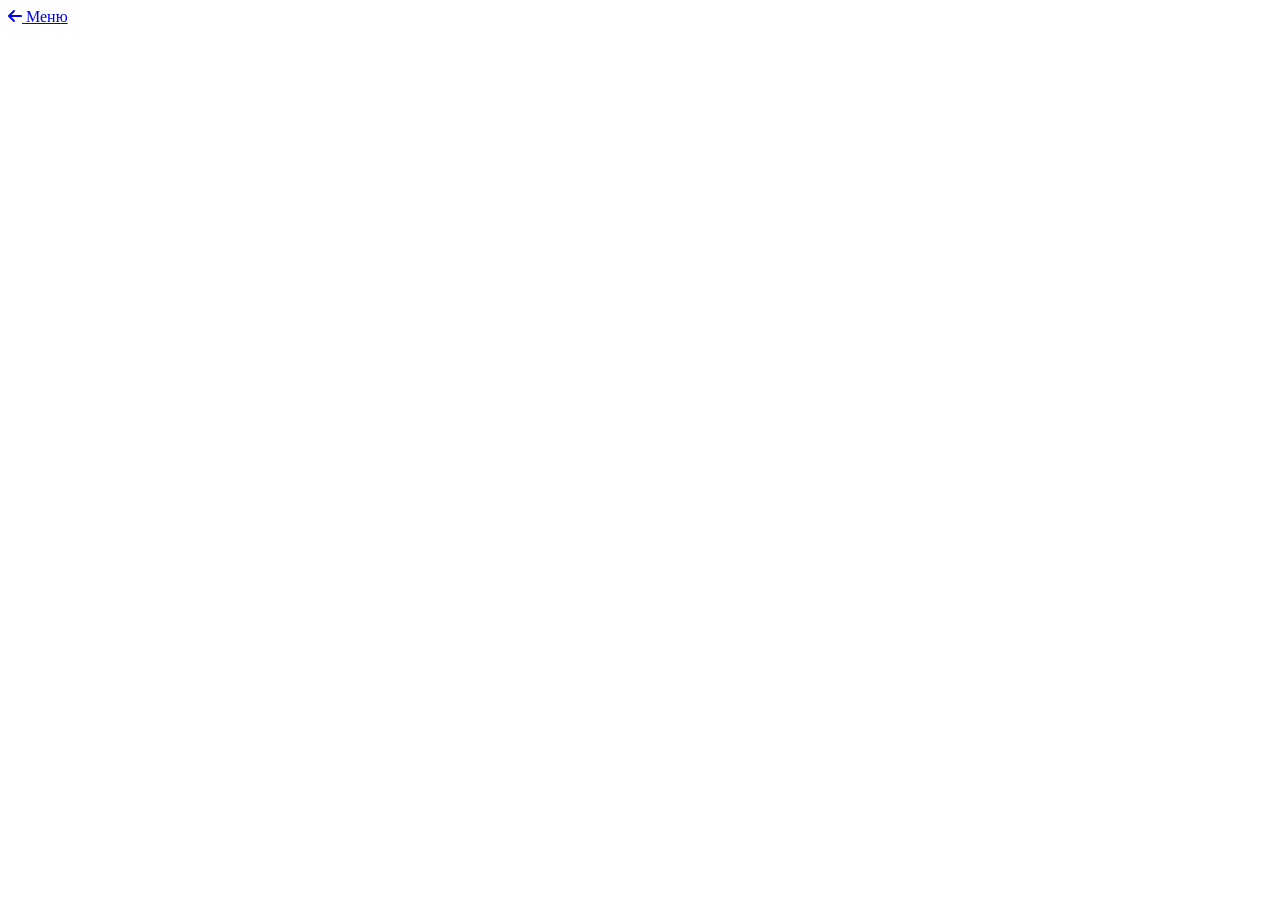
==== editor.html @ 67c6d6f8 "Add files via upload" ====
<!DOCTYPE html>
<html lang="ru">
<head>
    <meta charset="UTF-8">
    <meta name="viewport" content="width=device-width, initial-scale=1.0">
    <title>100 к 1 — Редактор</title>
    <script src="https://cdn.tailwindcss.com"></script>
    <script src="https://unpkg.com/vue@3/dist/vue.global.js"></script>
    <script src="https://cdnjs.cloudflare.com/ajax/libs/jszip/3.10.1/jszip.min.js"></script>
    <link rel="stylesheet" href="https://cdnjs.cloudflare.com/ajax/libs/font-awesome/6.4.0/css/all.min.css">
    <link rel="stylesheet" href="css/style.css">
    <link rel="stylesheet" href="css/lobby.css">
</head>
<body class="bg-[#050505] text-white min-h-screen relative">
    <div class="ambient-light bg-green-600/15 w-[500px] h-[500px] bottom-0 left-0"></div>

    <div id="app" v-cloak class="min-h-screen p-6 z-10 relative flex flex-col items-center">
        <div class="w-full max-w-6xl mb-6">
            <a href="index.html" class="text-gray-400 hover:text-white text-sm flex items-center">
                <i class="fas fa-arrow-left mr-2"></i> Меню
            </a>
        </div>

        <div v-if="!inLobby" class="w-full max-w-md mb-6">
            <lobby-panel role="editor"></lobby-panel>
        </div>

        <editor-panel v-if="inLobby"></editor-panel>
    </div>

    <script src="https://unpkg.com/peerjs@1.5.4/dist/peerjs.min.js"></script>
    <script src="js/config.js"></script>
    <script src="js/lobby-keys.js"></script>
    <script src="js/sync.js"></script>
    <script src="js/store.js"></script>
    <script src="js/components/LobbyPanel.js"></script>
    <script src="js/components/EditorPanel.js"></script>
    <script>
        const { createApp, ref, onMounted } = Vue;
        createApp({
            components: { 'editor-panel': EditorPanel, 'lobby-panel': LobbyPanel },
            setup() {
                const inLobby = ref(sync.inLobby);
                onMounted(() => {
                    sync.onStatus(() => { inLobby.value = sync.inLobby; });
                    window.addEventListener('sync-status', () => { inLobby.value = sync.inLobby; });
                });
                return { inLobby };
            }
        }).mount('#app');
    </script>
</body>
</html>
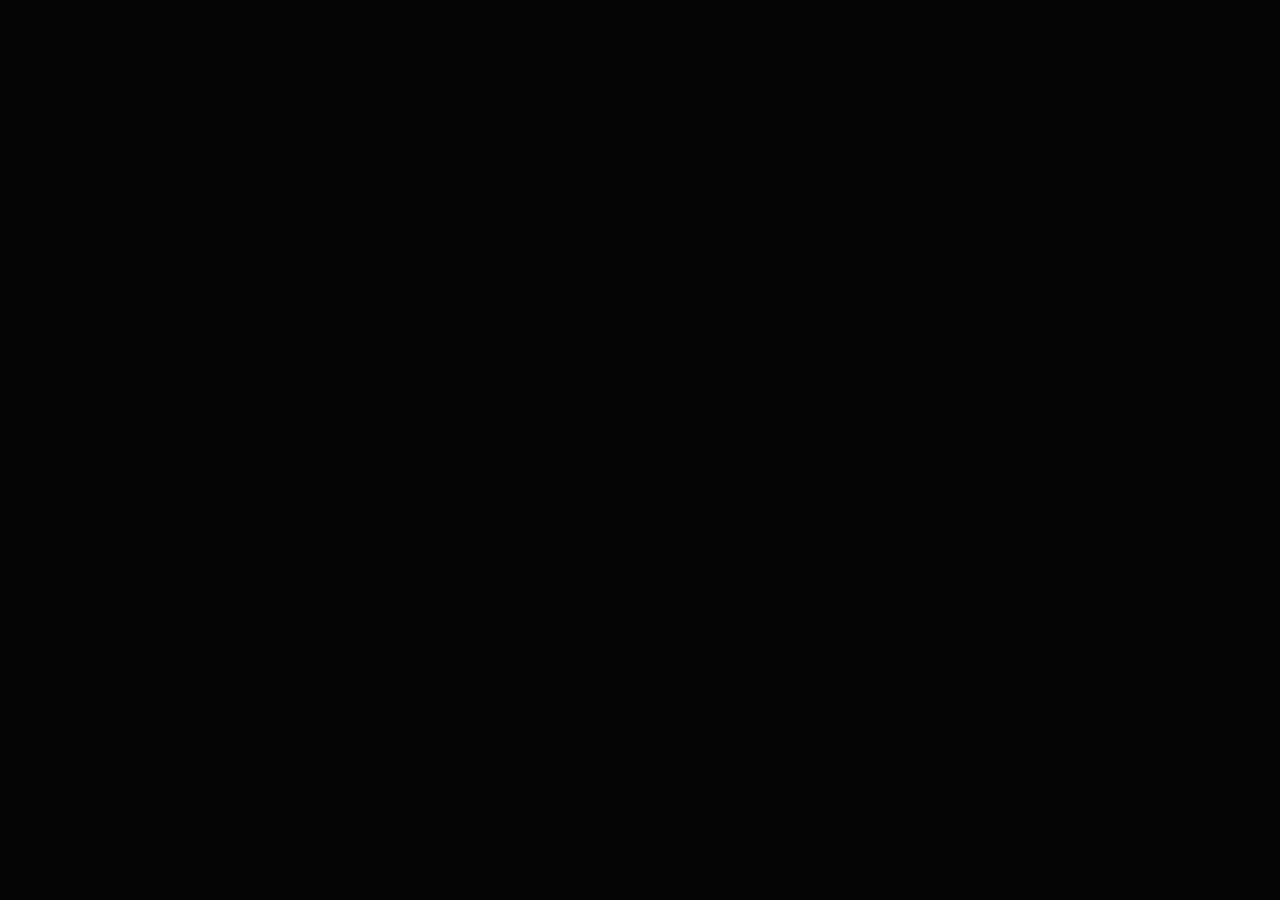
==== commit 72171a54: "Add files via upload" ====
--- a/editor.html
+++ b/editor.html
@@ -4,12 +4,13 @@
     <meta charset="UTF-8">
     <meta name="viewport" content="width=device-width, initial-scale=1.0">
     <title>100 к 1 — Редактор</title>
-    <script src="https://cdn.tailwindcss.com"></script>
-    <script src="https://unpkg.com/vue@3/dist/vue.global.js"></script>
-    <script src="https://cdnjs.cloudflare.com/ajax/libs/jszip/3.10.1/jszip.min.js"></script>
-    <link rel="stylesheet" href="https://cdnjs.cloudflare.com/ajax/libs/font-awesome/6.4.0/css/all.min.css">
+    <script src="js/base-path.js"></script>
     <link rel="stylesheet" href="css/style.css">
     <link rel="stylesheet" href="css/lobby.css">
+    <link rel="stylesheet" href="https://cdnjs.cloudflare.com/ajax/libs/font-awesome/6.4.0/css/all.min.css">
+    <script src="https://cdn.tailwindcss.com"></script>
+    <script src="https://cdn.jsdelivr.net/npm/vue@3/dist/vue.global.prod.min.js"></script>
+    <script src="https://cdn.jsdelivr.net/npm/jszip@3.10.1/dist/jszip.min.js"></script>
 </head>
 <body class="bg-[#050505] text-white min-h-screen relative">
     <div class="ambient-light bg-green-600/15 w-[500px] h-[500px] bottom-0 left-0"></div>
@@ -28,7 +29,7 @@
         <editor-panel v-if="inLobby"></editor-panel>
     </div>
 
-    <script src="https://unpkg.com/peerjs@1.5.4/dist/peerjs.min.js"></script>
+    <script src="https://cdn.jsdelivr.net/npm/peerjs@1.5.4/dist/peerjs.min.js"></script>
     <script src="js/config.js"></script>
     <script src="js/lobby-keys.js"></script>
     <script src="js/sync.js"></script>
--- a/css/style.css
+++ b/css/style.css
@@ -0,0 +1,228 @@
+@import url('https://fonts.googleapis.com/css2?family=Montserrat:wght@300;400;500;700;900&display=swap');
+
+[v-cloak] {
+    display: none !important;
+}
+
+*, *::before, *::after { box-sizing: border-box; }
+
+body {
+    font-family: 'Montserrat', sans-serif;
+    background-color: #050505;
+    color: #ffffff;
+    margin: 0;
+    overflow-x: hidden;
+    min-height: 100vh;
+}
+
+/* ── Layout (работает без Tailwind) ── */
+.page-center {
+    min-height: 100vh;
+    display: flex;
+    flex-direction: column;
+    align-items: center;
+    justify-content: center;
+    padding: 1.5rem;
+    position: relative;
+    z-index: 10;
+}
+
+.menu-stack {
+    display: flex;
+    flex-direction: column;
+    gap: 0.75rem;
+    width: 100%;
+    max-width: 24rem;
+    margin-bottom: 2rem;
+}
+
+.menu-btn {
+    display: flex;
+    align-items: center;
+    justify-content: center;
+    width: 100%;
+    padding: 1.25rem 1.5rem;
+    font-size: 1.125rem;
+    font-weight: 700;
+    color: #fff;
+    border: none;
+    border-radius: 1rem;
+    cursor: pointer;
+    text-align: center;
+}
+
+.menu-btn i { margin-right: 1rem; font-size: 1.25rem; }
+.menu-btn--blue i { color: #60a5fa; }
+.menu-btn--purple i { color: #c084fc; }
+.menu-btn--green i { color: #4ade80; }
+
+.title-main {
+    font-size: clamp(2.5rem, 8vw, 4.5rem);
+    font-weight: 900;
+    text-align: center;
+    letter-spacing: 0.15em;
+    text-transform: uppercase;
+    margin: 0 0 0.75rem;
+}
+
+.subtitle-main {
+    color: #6b7280;
+    font-size: 0.875rem;
+    letter-spacing: 0.2em;
+    text-transform: uppercase;
+    text-align: center;
+    margin: 0 0 2rem;
+}
+
+.info-box {
+    width: 100%;
+    max-width: 32rem;
+    padding: 1.5rem;
+    font-size: 0.875rem;
+}
+
+.info-box h3 {
+    font-size: 1rem;
+    font-weight: 600;
+    margin: 0 0 0.75rem;
+    display: flex;
+    align-items: center;
+    gap: 0.5rem;
+}
+
+.info-box h3 i { color: #fbbf24; }
+
+.info-box ol {
+    color: #9ca3af;
+    font-size: 0.75rem;
+    line-height: 1.6;
+    padding-left: 1.25rem;
+    margin: 0;
+}
+
+.info-box .hint {
+    color: #4b5563;
+    font-size: 0.75rem;
+    margin-top: 1rem;
+}
+
+.page-wrap {
+    min-height: 100vh;
+    padding: 1.5rem;
+    position: relative;
+    z-index: 10;
+}
+
+.page-wrap--center {
+    display: flex;
+    flex-direction: column;
+    align-items: center;
+}
+
+.back-link {
+    color: #9ca3af;
+    font-size: 0.875rem;
+    text-decoration: none;
+    display: inline-flex;
+    align-items: center;
+    gap: 0.5rem;
+    margin-bottom: 1rem;
+}
+.back-link:hover { color: #fff; }
+
+.panel-narrow { width: 100%; max-width: 28rem; margin-bottom: 1.5rem; }
+.panel-wide { width: 100%; max-width: 72rem; }
+
+/* Custom scrollbar */
+::-webkit-scrollbar {
+    width: 8px;
+}
+::-webkit-scrollbar-track {
+    background: #0a0a0a;
+}
+::-webkit-scrollbar-thumb {
+    background: #333;
+    border-radius: 4px;
+}
+::-webkit-scrollbar-thumb:hover {
+    background: #555;
+}
+
+/* Glassmorphism utilities */
+.glass-panel {
+    background: rgba(20, 20, 20, 0.6);
+    backdrop-filter: blur(16px);
+    -webkit-backdrop-filter: blur(16px);
+    border: 1px solid rgba(255, 255, 255, 0.08);
+    box-shadow: 0 4px 30px rgba(0, 0, 0, 0.5);
+}
+
+.glass-card {
+    background: rgba(30, 30, 30, 0.4);
+    backdrop-filter: blur(8px);
+    -webkit-backdrop-filter: blur(8px);
+    border: 1px solid rgba(255, 255, 255, 0.05);
+}
+
+/* Modern Glowing text */
+.text-glow {
+    text-shadow: 0 0 10px rgba(255, 255, 255, 0.3), 0 0 20px rgba(255, 255, 255, 0.2);
+}
+
+.text-glow-accent {
+    text-shadow: 0 0 15px rgba(59, 130, 246, 0.5);
+}
+
+/* Transitions */
+.page-transition-enter-active,
+.page-transition-leave-active {
+    transition: opacity 0.5s ease, transform 0.5s ease;
+}
+.page-transition-enter-from,
+.page-transition-leave-to {
+    opacity: 0;
+    transform: translateY(20px);
+}
+
+/* Smooth hover effects */
+.btn-modern {
+    transition: all 0.3s cubic-bezier(0.25, 0.8, 0.25, 1);
+    position: relative;
+    overflow: hidden;
+}
+.btn-modern:hover {
+    transform: translateY(-2px);
+    box-shadow: 0 10px 25px rgba(0, 0, 0, 0.5);
+    background: rgba(255, 255, 255, 0.1);
+}
+.btn-modern:active {
+    transform: translateY(1px);
+}
+
+/* Game board specific */
+.answer-flip-enter-active,
+.answer-flip-leave-active {
+    transition: all 0.6s cubic-bezier(0.4, 0, 0.2, 1);
+    transform-style: preserve-3d;
+}
+.answer-flip-enter-from,
+.answer-flip-leave-to {
+    opacity: 0;
+    transform: rotateX(90deg);
+}
+
+.ambient-light {
+    position: fixed;
+    border-radius: 50%;
+    filter: blur(100px);
+    z-index: -1;
+    pointer-events: none;
+    animation: float 20s infinite ease-in-out alternate;
+}
+
+@keyframes float {
+    0% { transform: translate(0, 0) scale(1); }
+    33% { transform: translate(30px, -50px) scale(1.1); }
+    66% { transform: translate(-20px, 20px) scale(0.9); }
+    100% { transform: translate(0, 0) scale(1); }
+}
--- a/css/lobby.css
+++ b/css/lobby.css
@@ -0,0 +1,198 @@
+/* ===== Lobby & Waiting Screen ===== */
+
+.lobby-panel code {
+    background: none;
+}
+
+.lobby-slot:disabled, .lobby-slot.cursor-not-allowed {
+    pointer-events: none;
+}
+
+/* Waiting screen */
+.waiting-screen {
+    position: fixed;
+    inset: 0;
+    z-index: 50;
+    display: flex;
+    flex-direction: column;
+    align-items: center;
+    justify-content: center;
+    background: linear-gradient(180deg, #060a12 0%, #0a1020 50%, #060a12 100%);
+    padding: 2rem;
+}
+
+.waiting-logo {
+    display: flex;
+    align-items: baseline;
+    gap: 0.1em;
+    margin-bottom: 2rem;
+}
+.waiting-logo-num { font-size: 5rem; font-weight: 900; color: #fff; }
+.waiting-logo-k { font-size: 3.5rem; font-weight: 900; color: #fbbf24; }
+
+.waiting-pulse {
+    width: 80px;
+    height: 80px;
+    border-radius: 50%;
+    border: 3px solid rgba(59,130,246,0.3);
+    display: flex;
+    align-items: center;
+    justify-content: center;
+    margin-bottom: 2rem;
+    animation: waitingPulse 2s ease-in-out infinite;
+}
+.waiting-pulse i { font-size: 2rem; color: #3b82f6; }
+
+@keyframes waitingPulse {
+    0%, 100% { transform: scale(1); box-shadow: 0 0 0 0 rgba(59,130,246,0.3); }
+    50% { transform: scale(1.05); box-shadow: 0 0 30px 10px rgba(59,130,246,0.15); }
+}
+
+.waiting-title {
+    font-size: 1.75rem;
+    font-weight: 700;
+    color: rgba(255,255,255,0.8);
+    margin-bottom: 0.5rem;
+    letter-spacing: 0.05em;
+}
+
+.waiting-sub {
+    font-size: 0.85rem;
+    color: rgba(255,255,255,0.35);
+    margin-bottom: 3rem;
+    text-transform: uppercase;
+    letter-spacing: 0.2em;
+}
+
+.waiting-teams {
+    display: flex;
+    gap: 3rem;
+    align-items: center;
+    margin-bottom: 2rem;
+}
+
+.waiting-team {
+    min-width: 220px;
+    padding: 1.5rem 2rem;
+    border-radius: 1rem;
+    border: 1px solid rgba(255,255,255,0.08);
+    background: rgba(255,255,255,0.03);
+    text-align: center;
+    transition: all 0.5s ease;
+}
+.waiting-team--left { border-left: 3px solid #3b82f6; }
+.waiting-team--right { border-right: 3px solid #a855f7; }
+.waiting-team--filled {
+    background: rgba(255,255,255,0.06);
+    transform: scale(1.03);
+}
+
+.waiting-team-label {
+    font-size: 0.7rem;
+    text-transform: uppercase;
+    letter-spacing: 0.15em;
+    color: rgba(255,255,255,0.35);
+    margin-bottom: 0.75rem;
+}
+.waiting-team-name {
+    font-size: 1.5rem;
+    font-weight: 700;
+    min-height: 2rem;
+    transition: all 0.3s ease;
+}
+.waiting-team-name--empty {
+    color: rgba(255,255,255,0.15);
+    font-style: italic;
+    font-weight: 400;
+    font-size: 1rem;
+}
+
+.waiting-vs {
+    font-size: 1.5rem;
+    font-weight: 900;
+    color: rgba(255,255,255,0.15);
+}
+
+.waiting-status {
+    display: flex;
+    align-items: center;
+    gap: 0.75rem;
+    padding: 0.75rem 1.5rem;
+    border-radius: 999px;
+    border: 1px solid rgba(255,255,255,0.08);
+    background: rgba(0,0,0,0.3);
+    font-size: 0.8rem;
+    color: rgba(255,255,255,0.5);
+}
+.waiting-status-dot {
+    width: 8px;
+    height: 8px;
+    border-radius: 50%;
+    animation: blink 1.5s ease infinite;
+}
+.waiting-status-dot--host { background: #a855f7; }
+.waiting-status-dot--ready { background: #4ade80; animation: none; }
+
+@keyframes blink {
+    0%, 100% { opacity: 1; }
+    50% { opacity: 0.3; }
+}
+
+.waiting-countdown {
+    font-size: 6rem;
+    font-weight: 900;
+    color: #fbbf24;
+    text-shadow: 0 0 40px rgba(251,191,36,0.4);
+    animation: countPop 1s ease;
+}
+
+@keyframes countPop {
+    0% { transform: scale(2); opacity: 0; }
+    100% { transform: scale(1); opacity: 1; }
+}
+
+/* Host lobby setup */
+.lobby-setup {
+    background: linear-gradient(135deg, rgba(59,130,246,0.08) 0%, rgba(168,85,247,0.08) 100%);
+    border: 1px solid rgba(59,130,246,0.2);
+    border-radius: 1.5rem;
+    padding: 1.5rem;
+    margin-bottom: 1.5rem;
+}
+
+.lobby-setup-title {
+    font-size: 1.1rem;
+    font-weight: 700;
+    margin-bottom: 1rem;
+    display: flex;
+    align-items: center;
+    gap: 0.5rem;
+}
+
+.start-game-btn {
+    background: linear-gradient(135deg, #2563eb 0%, #7c3aed 100%);
+    border: none;
+    padding: 1rem 2.5rem;
+    border-radius: 1rem;
+    font-size: 1.1rem;
+    font-weight: 800;
+    letter-spacing: 0.05em;
+    text-transform: uppercase;
+    color: white;
+    cursor: pointer;
+    transition: all 0.3s ease;
+    box-shadow: 0 4px 20px rgba(37,99,235,0.3);
+}
+.start-game-btn:hover:not(:disabled) {
+    transform: translateY(-2px);
+    box-shadow: 0 8px 30px rgba(37,99,235,0.4);
+}
+.start-game-btn:disabled {
+    opacity: 0.4;
+    cursor: not-allowed;
+}
+
+.game-start-transition-enter-active { transition: all 0.8s ease; }
+.game-start-transition-leave-active { transition: all 0.5s ease; }
+.game-start-transition-enter-from { opacity: 0; transform: scale(1.1); }
+.game-start-transition-leave-to { opacity: 0; }
